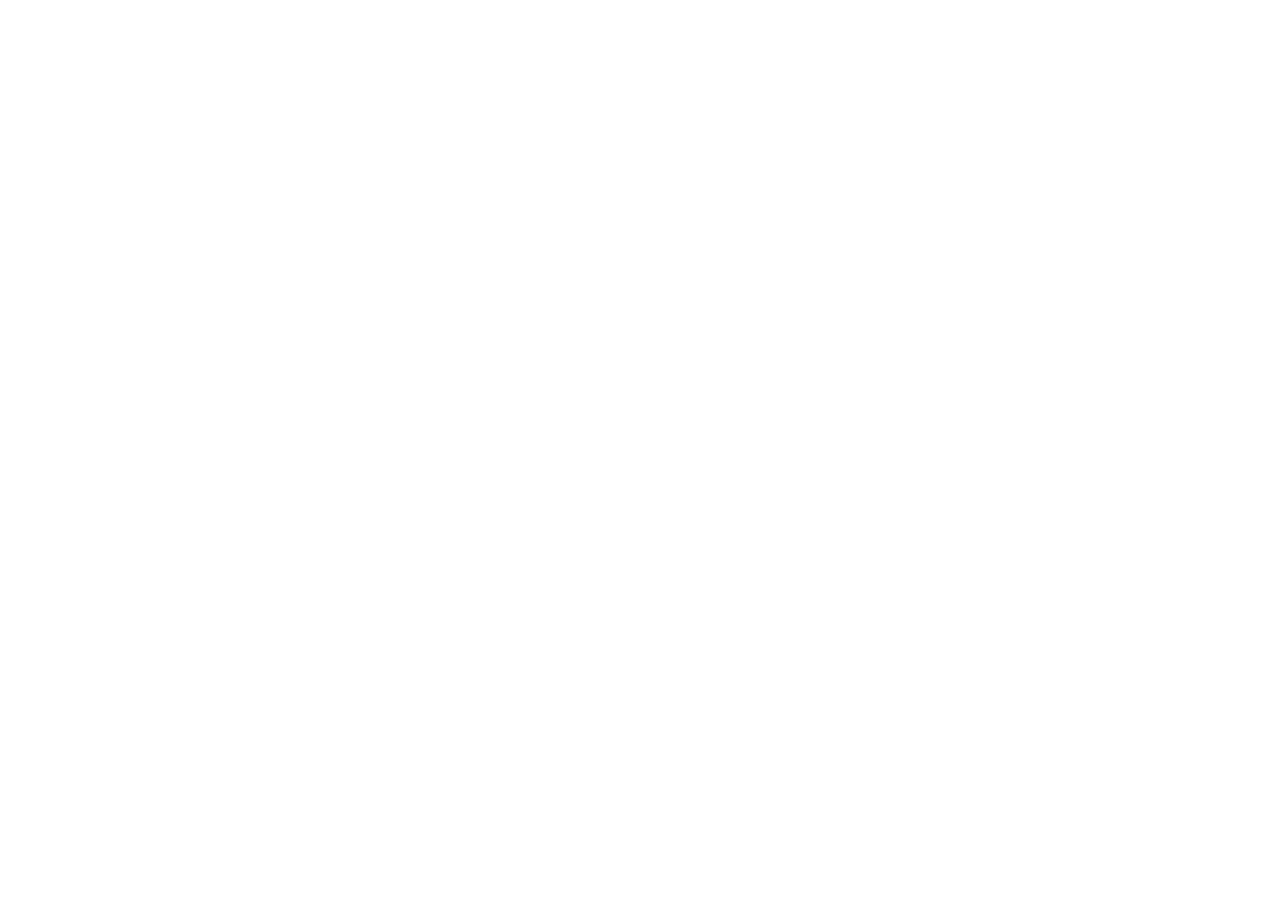
==== company.html @ 748cce8e "さっきの保存漏れ" ====
<!DOCTYPE html>
<html lang="ja">
    <head>
        <meta charset="utf-8">
        <title>Furniture Design</title>
        <meta name="description" content="家具の紹介ページ">
        <meta name="viewport" content="width=device-width, initial-scale=1">
        <!-- PCとスマホを切り替えるために必ず必要なコード -->
        <link rel="icon" href="img/favicon.ico">
        <link rel="stylesheet" href="https://unpkg.com/ress/dist/ress.min.css">
        <!-- ブラウザによってCSSがずれないようにするためのもの -->
        <link rel="stylesheet" href="css/style.css">
        <script src="https://ajax.googleapis.com/ajax/libs/jquery/3.5.1/jquery.min.js"></script>
        <script src="js/main.js"></script>
    </head>
    <body>

    </body>
</html>
---- css/style.css ----
@charset "UTF-8";
/* リンクの青い線を表示しない */
a {
    text-decoration: none;
    color: black;
}

/* メインの画像をグリッドの配置にする（ここから） */
.product-list {
    display: grid;
    grid-template-columns: repeat(4, 1fr);
    gap: 35px;
}
/* メインの画像をグリッドの配置にする（ここまで） */

/* wrapperで表示サイズを調整する（ここから） */
.wrapper {
    width: 100vw;
    max-width: 1360px;
    margin: 0 auto;
    padding: 0 40px;
}
.product-list img {
    width: 100%;
}
.product-list {
    list-style: none;
}
/* wrapperで表示サイズを調整する（ここまで） */

/* headerとfooterを横並びにする（ここから） */
#header {
    display: flex;
    justify-content: space-between;
}
#footer .menu{
    display: flex;
    list-style: none;
}
.menu li {
    margin-right: 15px;
}
/* headerとfooterを横並びにする（ここまで）*/

/* View More を中央に配置 */
.link-text {
    display: block; 
    /* aタグの内容を移動させるときにブロックとして扱う */
    text-align: center;
    margin-top: 40px;
}
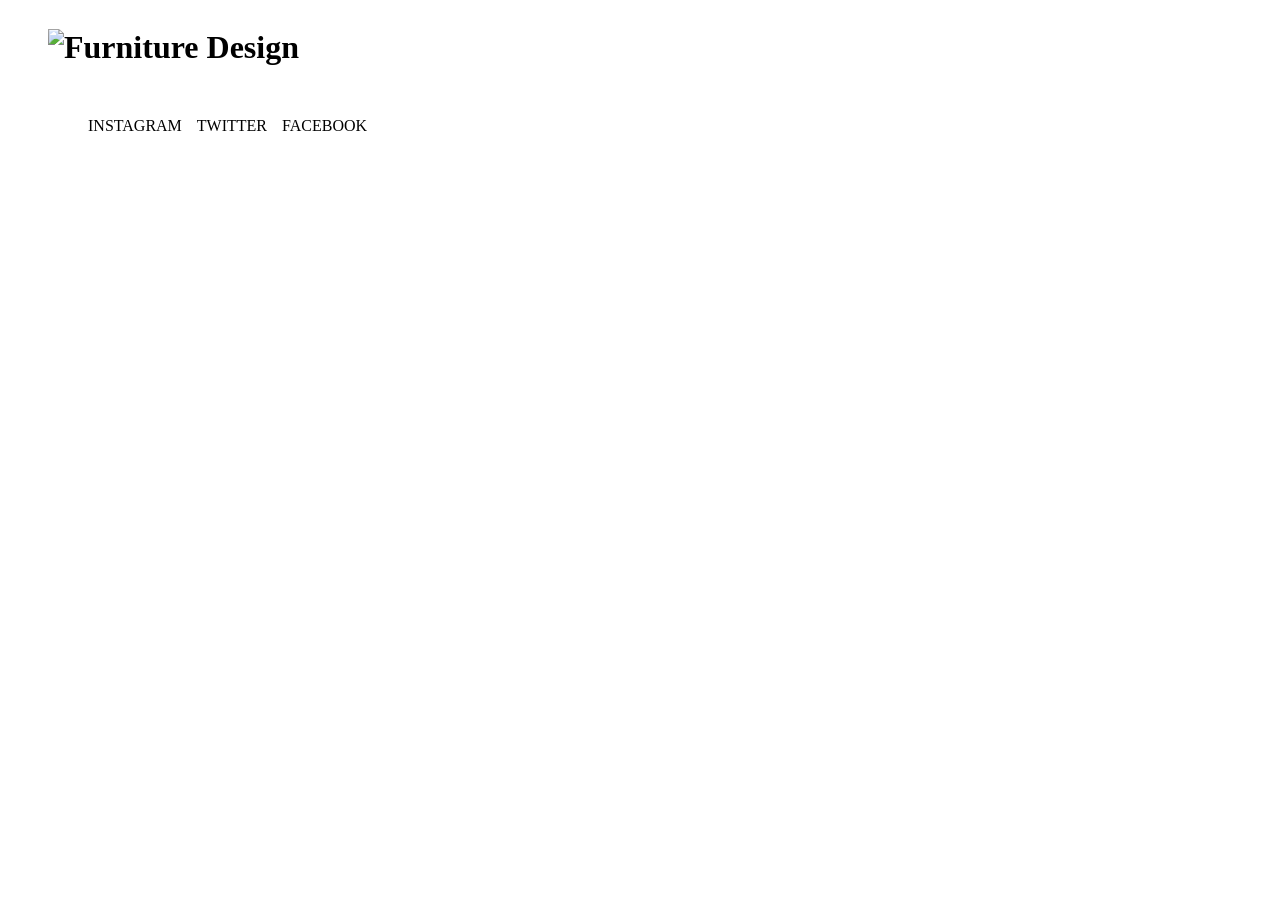
==== commit 91d87a39: "companyの骨組みを作成" ====
--- a/company.html
+++ b/company.html
@@ -14,6 +14,33 @@
         <script src="js/main.js"></script>
     </head>
     <body>
+        <header id="header" class="wrapper">
+            <h1 class="site-title">
+                <a href="index.html"><img src="img/logo.svg" alt="Furniture Design"></a>
+            </h1>
+            <navi>
+                ＝
+            </navi>
+        </header>
+        <main>
+            <div class="content wrapper">
+                <h1 class="page-title"></h1>
+                <div id="company">
+                    <table class="info">
 
+                    </table>
+                    <div class="map">
+                        
+                    </div>
+                </div>
+            </div>
+        </main>
+        <footer id="footer" class="wrapper">
+            <ul class="menu">
+                <li>INSTAGRAM</li>
+                <li>TWITTER</li>
+                <li>FACEBOOK</li>
+            </ul>
+        </footer>
     </body>
 </html>
--- a/css/style.css
+++ b/css/style.css
@@ -1,4 +1,6 @@
 @charset "UTF-8";
+/* ◆◆◆ここからindexのデザイン◆◆◆ */
+
 /* リンクの青い線を表示しない */
 a {
     text-decoration: none;
@@ -48,4 +50,77 @@
     /* aタグの内容を移動させるときにブロックとして扱う */
     text-align: center;
     margin-top: 40px;
+}
+
+/* ◆◆◆ここからitemのデザイン◆◆◆ */
+.page-title {
+    font-size: 20px;
+    margin-bottom: 10px;
+}
+
+.item {
+    display: flex;
+    max-width: 800px;
+    justify-content: space-between;
+}
+
+.item .item-img {
+    width: 42%;
+}
+
+.item .item-text {
+    width: 50%;
+}
+
+.item .item-img img {
+    width: 100%;
+}
+
+.item .item-text p {
+    margin-bottom: 20px;
+}
+
+/* テーブルの編集 */
+.item table th {
+    text-align: left;
+    font-weight: normal;
+}
+
+.item table td {
+    padding-left: 1em;
+}
+/* ◆◆◆ここまでitemのデザイン◆◆◆ */
+
+/* レスポンシブ対応デザイン */
+@media (max-width: 600px){
+    .product-list {
+        grid-template-columns: repeat(2, 1fr); /* ③スマホ画面では2列表示にする */
+        gap: 20px;                              /* スマホ用に余白を少し狭くする */
+    }
+      /* スマホ時：プロダクトタイトルを小さく整える */
+    .product-list p {
+        font-size: 0.8rem;     
+        /* ⑤タイトル文字をスマホ用に少し小さくする */
+        line-height: 1.4;      
+        /* 2行になっても読みやすい行間にする */
+        margin-top: 6px;       
+        /* 画像との間隔を詰める */
+    }
+    /* ロゴ画像のサイズを小さくする */
+    .site-title img {
+        height: 24px;   
+        /* ⑥ロゴの高さを指定（数値を小さくするとさらに小さくなる） */
+        width: auto;    
+        /* 縦横比を保ったまま縮小する */
+    }
+    /* ◆◆◆ここからitemのデザイン◆◆◆ */
+    .item {
+        flex-direction: column;
+    }
+    .item .item-img,
+    .item .item-text {
+        width: 100%;
+    }
+    /* ◆◆◆ここまでitemのデザイン◆◆◆ */
+
 }
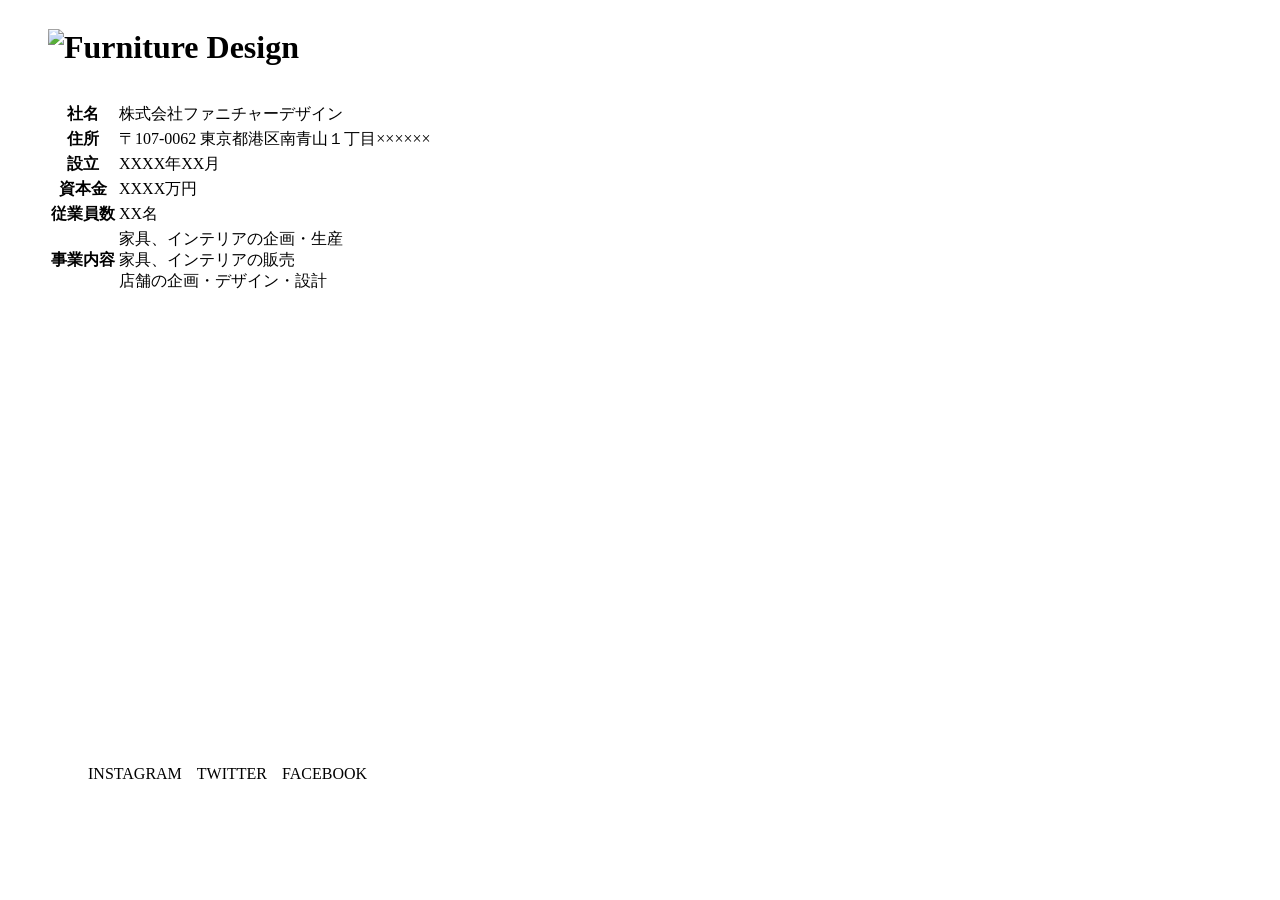
==== commit fffc8f27: "companyのHTML部分作成" ====
--- a/company.html
+++ b/company.html
@@ -27,10 +27,37 @@
                 <h1 class="page-title"></h1>
                 <div id="company">
                     <table class="info">
-
+                        <tr>
+                            <th>社名</th>
+                            <td>株式会社ファニチャーデザイン</td>
+                        </tr>
+                        <tr>
+                            <th>住所</th>
+                            <td>〒107-0062 東京都港区南青山１丁目××××××</td>
+                        </tr>
+                        <tr>
+                            <th>設立</th>
+                            <td>XXXX年XX月</td>
+                        </tr>
+                        <tr>
+                            <th>資本金</th>
+                            <td>XXXX万円</td>
+                        </tr>
+                        <tr>
+                            <th>従業員数</th>
+                            <td>XX名</td>
+                        </tr>
+                        <tr>
+                            <th>事業内容</th>
+                            <td>
+                                家具、インテリアの企画・生産<br>
+                                家具、インテリアの販売<br>
+                                店舗の企画・デザイン・設計
+                            </td>
+                        </tr>
                     </table>
                     <div class="map">
-                        
+                        <iframe src="https://www.google.com/maps/embed?pb=!1m18!1m12!1m3!1d3278.864296942387!2d136.50588352574601!3d34.73381482290791!2m3!1f0!2f0!3f0!3m2!1i1024!2i768!4f13.1!3m3!1m2!1s0x60040d66b4a24007%3A0xfb311ff5d34ca49d!2z5ZCN5Y-k5bGL5aSn5Y6f5a2m5ZyS5rSl44Kt44Oj44Oz44OR44K5!5e0!3m2!1sja!2sjp!4v1769605129526!5m2!1sja!2sjp" width="600" height="450" style="border:0;" allowfullscreen="" loading="lazy" referrerpolicy="no-referrer-when-downgrade"></iframe>
                     </div>
                 </div>
             </div>
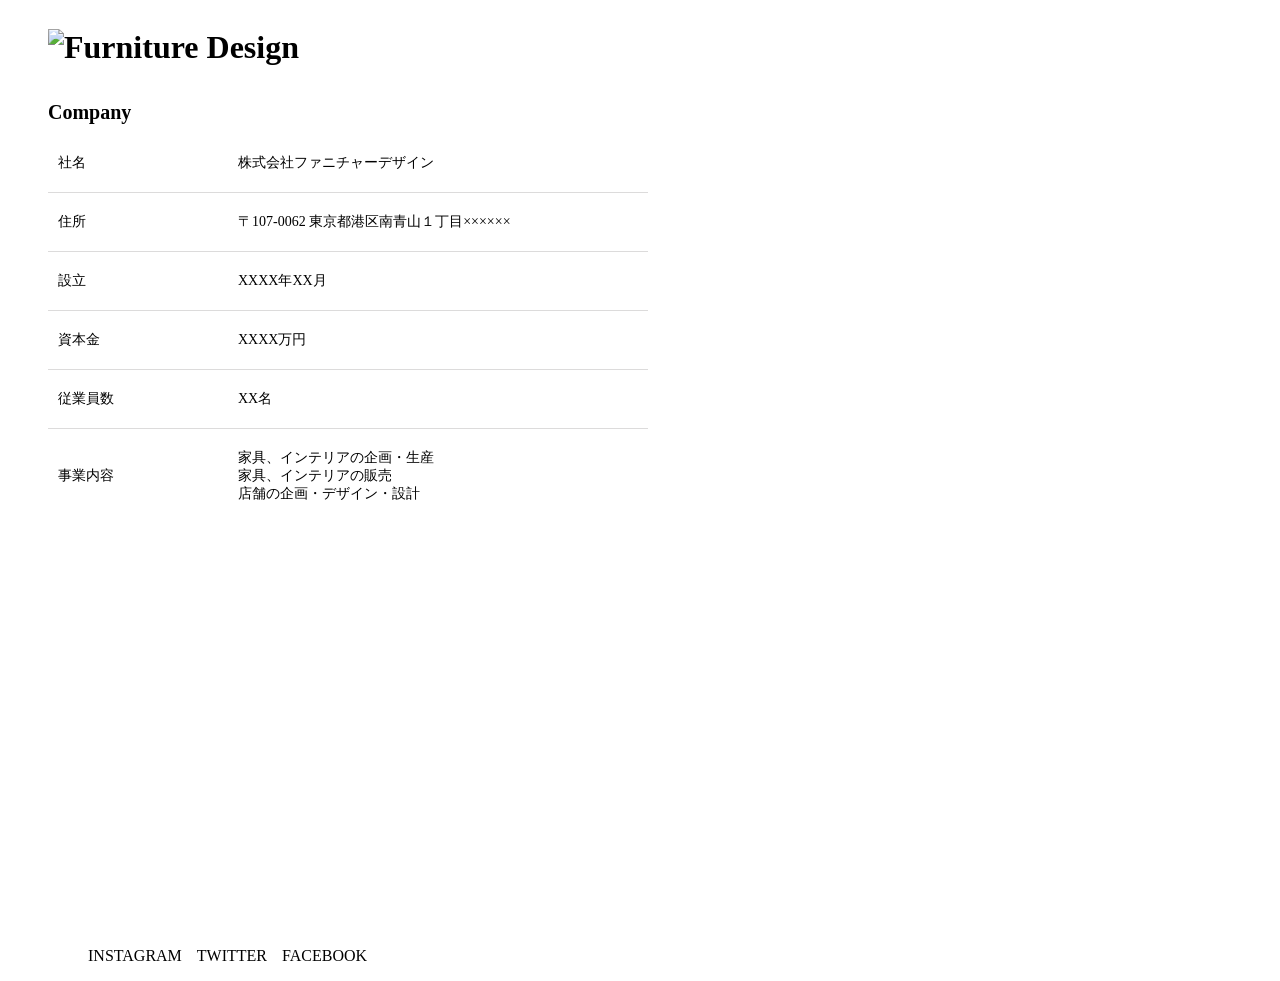
==== commit 77382b31: "companyのPC画面完成" ====
--- a/company.html
+++ b/company.html
@@ -24,7 +24,7 @@
         </header>
         <main>
             <div class="content wrapper">
-                <h1 class="page-title"></h1>
+                <h1 class="page-title">Company</h1>
                 <div id="company">
                     <table class="info">
                         <tr>
--- a/css/style.css
+++ b/css/style.css
@@ -91,6 +91,49 @@
 }
 /* ◆◆◆ここまでitemのデザイン◆◆◆ */
 
+/* ◆◆◆ここからcompanyのデザイン◆◆◆ */
+#company {
+    max-width: 600px;
+}
+#company .info {
+    width: 100%;
+    border-collapse: collapse;
+    /* テーブルの隙間を実線にする */
+    margin-bottom: 20px;
+}
+#company .info th,
+#company .info td {
+    font-weight: normal;
+    border-bottom: 1px solid #dcdbdb;
+    padding: 20px 10px;
+    font-size: 14px;
+}
+/* 左の項目 */
+#company .info th {
+    width: 30%;
+    text-align: left;
+}
+/* 右の項目 */
+#company .info td {
+    width: 70%;
+}
+/* 最後の行だけ下線を消す */
+#company .info tr:last-child th,
+#company .info tr:last-child td {
+    border-bottom: none;
+}
+/* Google Map */
+#company .map {
+    filter: grayscale(1);
+    margin-bottom: 100px;
+}
+#company .map iframe {
+    width: 100%;
+    height: 300px;
+}
+
+/* ◆◆◆ここまでcompanyのデザイン◆◆◆ */
+
 /* レスポンシブ対応デザイン */
 @media (max-width: 600px){
     .product-list {
